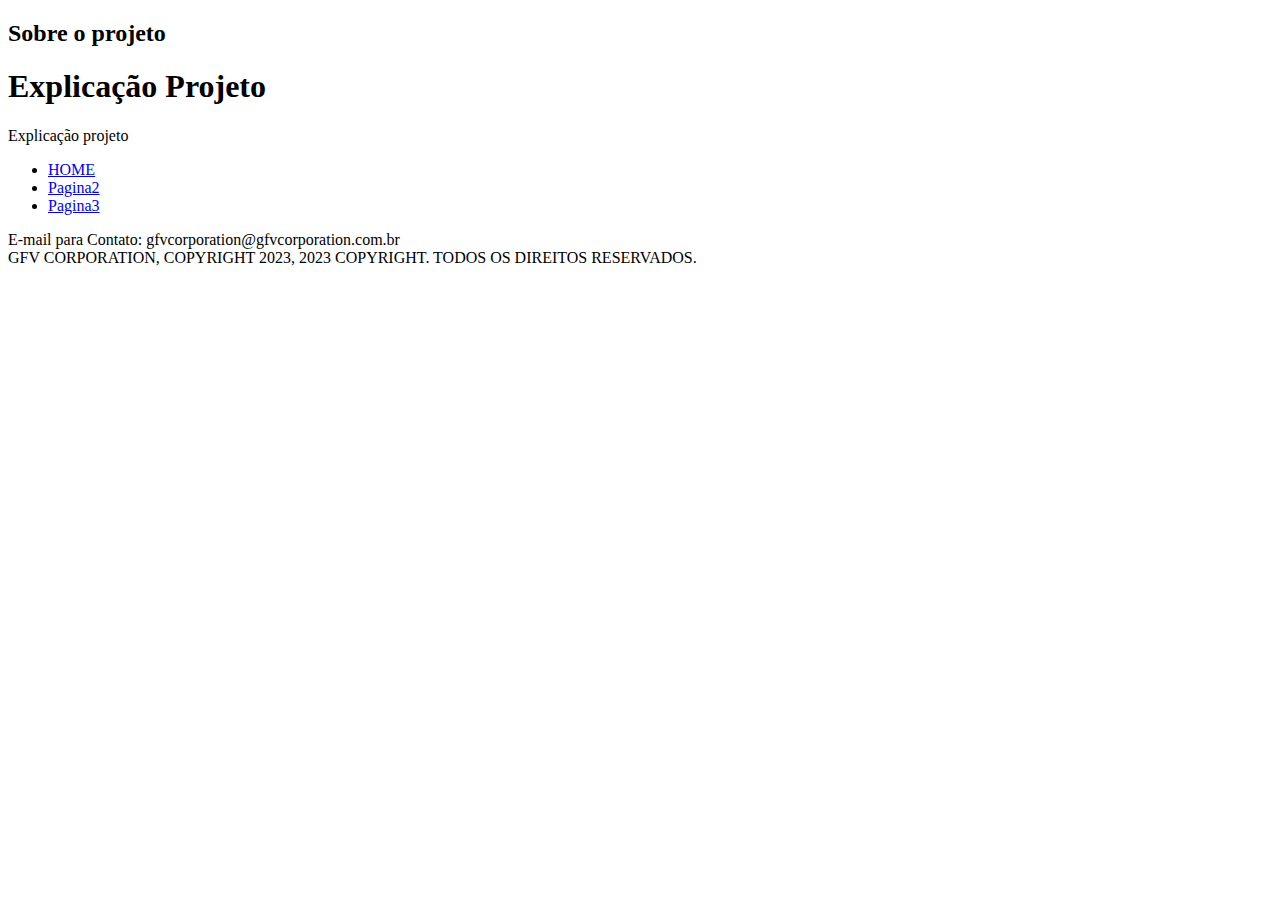
==== index.html @ e690124a "Base challenge" ====
<!DOCTYPE html>
<html lang="pt-br">
<head>
    <meta charset="UTF-8">
    <meta http-equiv="X-UA-Compatible" content="IE=edge">
    <meta name="viewport" content="width=device-width, initial-scale=1.0">
    <title>Nome do Projeto</title>
    <h2>Sobre o projeto</h2>
</head>
<body>
    <h1>Explicação Projeto</h1>
    <p>Explicação projeto</p>
    <div>
        <nav>
            <ul>
                <li><a class = "a" href="index.html">HOME</a></li>
                <li><a class = "a" href="pag2.html">Pagina2</a></li>
                <li><a class = "a" href="pag3.html">Pagina3</a></li>
            </ul>


        </nav>


       <footer class="a">
        E-mail para Contato: gfvcorporation@gfvcorporation.com.br<br>
     GFV CORPORATION, COPYRIGHT 2023, 2023 COPYRIGHT.  
     TODOS OS DIREITOS RESERVADOS. <br>
      
       </footer> 
</body>
</html>
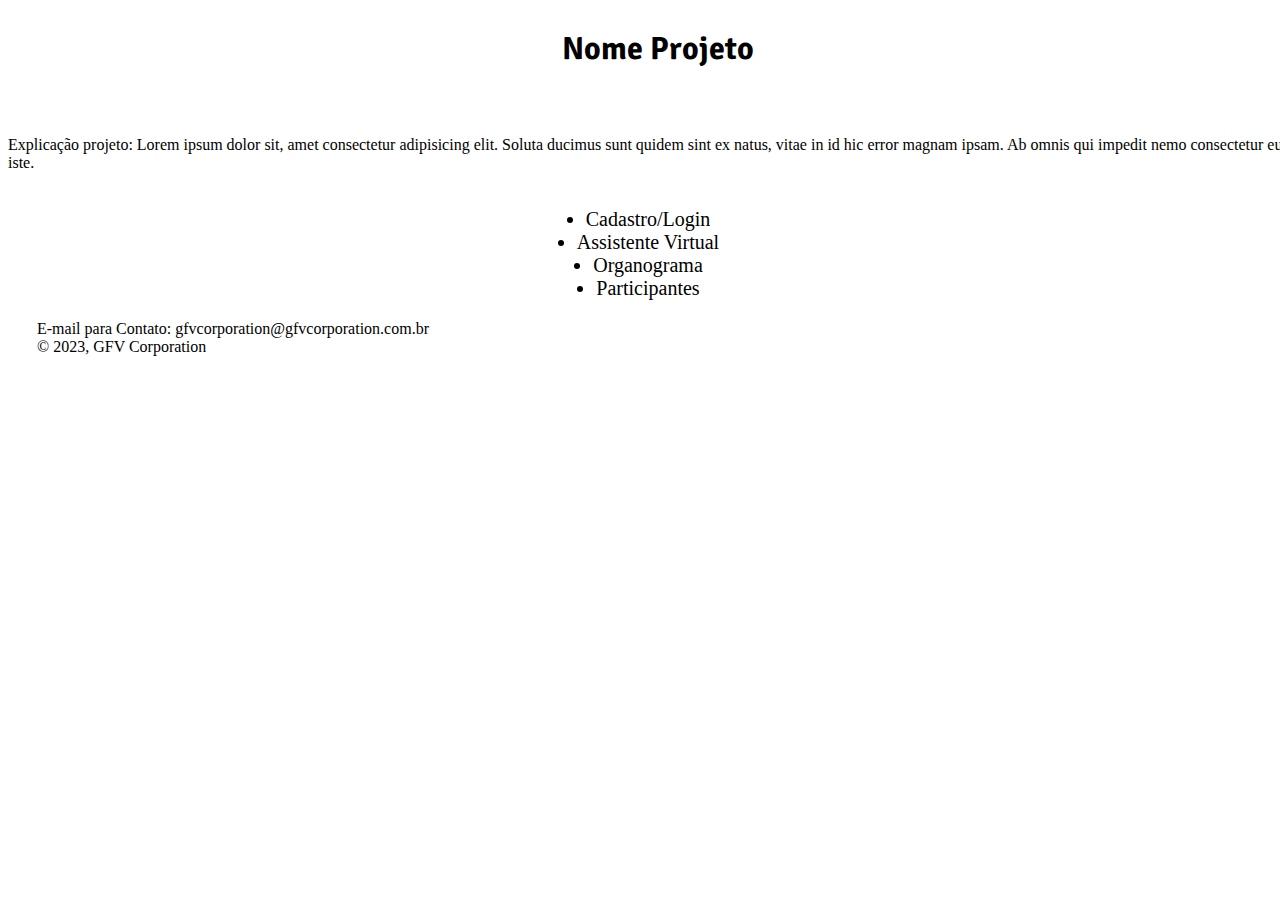
==== commit c7eca5c4: "Acrescentado páginas e estruturas da página + css" ====
--- a/index.html
+++ b/index.html
@@ -4,29 +4,33 @@
     <meta charset="UTF-8">
     <meta http-equiv="X-UA-Compatible" content="IE=edge">
     <meta name="viewport" content="width=device-width, initial-scale=1.0">
-    <title>Nome do Projeto</title>
-    <h2>Sobre o projeto</h2>
+    <title>GFV Corporation</title>
+    <link rel="stylesheet" href="CSS/style.css">
+    <link rel = "icon" type="image/x-icon" href="/Images/favicon1.png">
+    
 </head>
-<body>
-    <h1>Explicação Projeto</h1>
-    <p>Explicação projeto</p>
+<body class="apresentaçao_corpo_home">
+    <section class="apresentacao_conteudo_home">
+    <h1>Nome Projeto</h1>
+    <p>Explicação projeto: Lorem ipsum dolor sit, amet consectetur adipisicing elit. Soluta ducimus sunt quidem sint ex natus, vitae in id hic error magnam ipsam. Ab omnis qui impedit nemo consectetur eum iste.</p>
+    </section>
     <div>
         <nav>
-            <ul>
-                <li><a class = "a" href="index.html">HOME</a></li>
-                <li><a class = "a" href="pag2.html">Pagina2</a></li>
-                <li><a class = "a" href="pag3.html">Pagina3</a></li>
+            <ul class="apresentacao_conteudo_home_links">
+                <li><a class = "apresentacao_conteudo_home_links_link" href="cadastro.html">Cadastro/Login</a></li>
+                <li><a class = "apresentacao_conteudo_home_links_link" href="assistentevirtual.html">Assistente Virtual</a></li>
+                <li><a class = "apresentacao_conteudo_home_links_link" href="organograma.html">Organograma</a></li>
+                <li><a class = "apresentacao_conteudo_home_links_link" href="participantes.html">Participantes</a></li>
             </ul>
 
 
         </nav>
 
 
-       <footer class="a">
-        E-mail para Contato: gfvcorporation@gfvcorporation.com.br<br>
-     GFV CORPORATION, COPYRIGHT 2023, 2023 COPYRIGHT.  
-     TODOS OS DIREITOS RESERVADOS. <br>
-      
+       <footer class="apresentacao_conteudo_home_rodape">
+            E-mail para Contato: gfvcorporation@gfvcorporation.com.br<br>
+            © 2023, GFV Corporation 
        </footer> 
+    </div>    
 </body>
 </html>--- a/CSS/style.css
+++ b/CSS/style.css
@@ -0,0 +1,41 @@
+@import url('https://fonts.googleapis.com/css2?family=Signika+Negative&display=swap');;
+
+* {
+    margin: 0;
+    padding: 0;
+}
+.apresentaçao_corpo_home{
+    height:100vh;
+    box-sizing: border-box;
+}
+h1 {
+    font-family: 'Signika Negative', sans-serif;
+}
+
+.apresentacao_conteudo_home{
+    width: 1300px;
+    display: flex;
+    flex-direction: column;
+    align-items: center;
+    gap: 30px;
+}
+.apresentacao_conteudo_home_links{
+    width: 1200px;
+    display: flex;
+    flex-direction: column;
+    align-items: center;
+    font-size: 20px;
+
+}
+.apresentacao_conteudo_home_links_link{
+    text-decoration: none;
+    color: black;
+}
+.apresentacao_conteudo_home_rodape{
+    display: flex;
+    width: 450px;
+    flex-direction: column ;
+    align-items: center;
+    font-size: 16px;
+    gap: 30px;
+}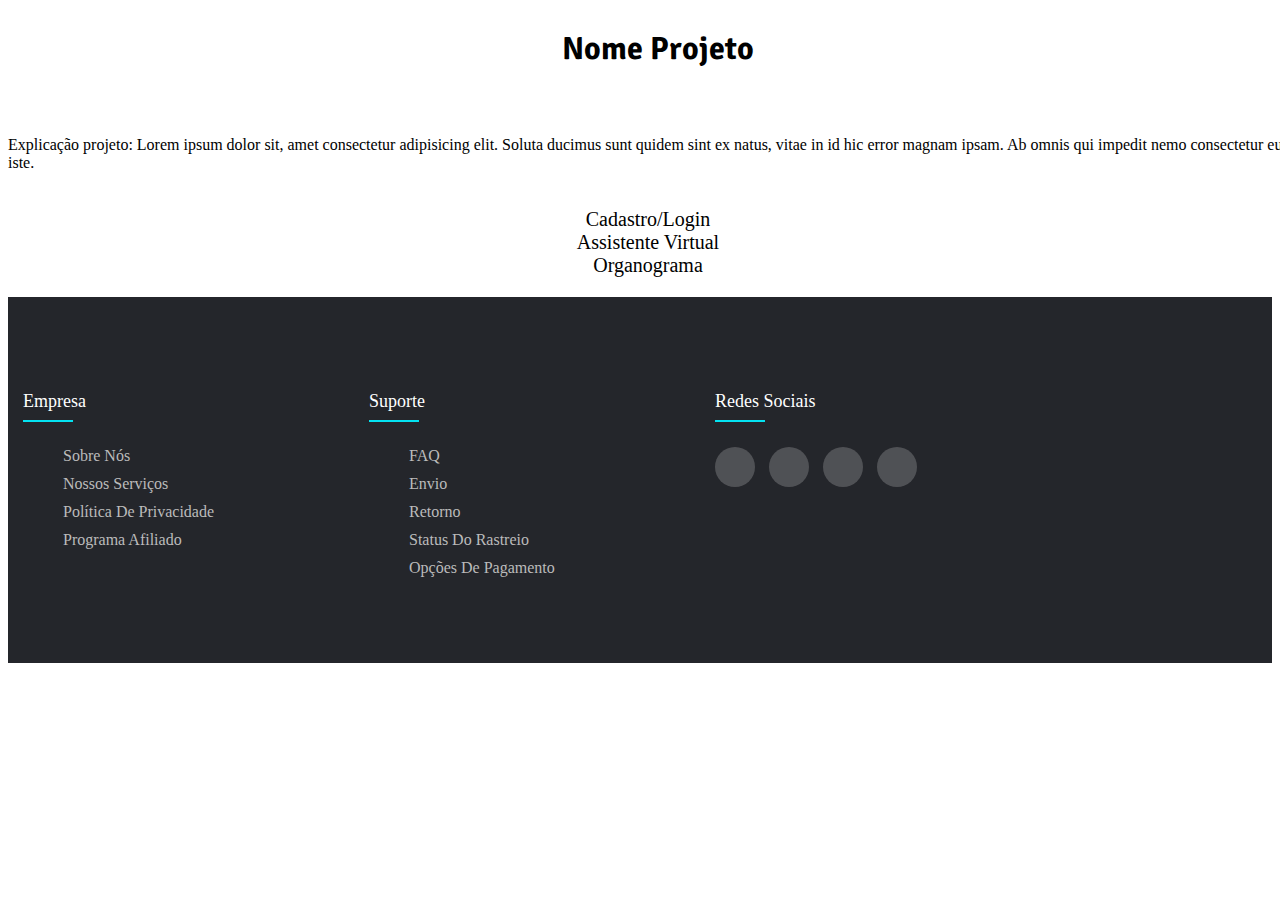
==== commit dd6cc7bb: "Acrescentado CSS no rodapé" ====
--- a/index.html
+++ b/index.html
@@ -20,16 +20,46 @@
                 <li><a class = "apresentacao_conteudo_home_links_link" href="cadastro.html">Cadastro/Login</a></li>
                 <li><a class = "apresentacao_conteudo_home_links_link" href="assistentevirtual.html">Assistente Virtual</a></li>
                 <li><a class = "apresentacao_conteudo_home_links_link" href="organograma.html">Organograma</a></li>
-                <li><a class = "apresentacao_conteudo_home_links_link" href="participantes.html">Participantes</a></li>
-            </ul>
+            </ul>   
 
 
         </nav>
 
 
        <footer class="apresentacao_conteudo_home_rodape">
-            E-mail para Contato: gfvcorporation@gfvcorporation.com.br<br>
-            © 2023, GFV Corporation 
+        <footer class="footer">
+            <div class="container">
+                <div class="row">
+                    <div class="footer-col">
+                        <h4>Empresa</h4>
+                        <ul>
+                            <li><a href="participantes.html">Sobre Nós</a></li>
+                            <li><a href="#">Nossos Serviços</a></li>
+                            <li><a href="#">Política de Privacidade</a></li>
+                            <li><a href="#">Programa Afiliado</a></li>
+                        </ul>
+                    </div>
+                    <div class="footer-col">
+                        <h4>Suporte</h4>
+                        <ul>
+                            <li><a href="#">FAQ</a></li>
+                            <li><a href="#">Envio</a></li>
+                            <li><a href="#">Retorno</a></li>
+                            <li><a href="#">Status do Rastreio</a></li>
+                            <li><a href="#">Opções de Pagamento</a></li>
+                        </ul>
+                    </div>
+                    <div class="footer-col">
+                        <h4>Redes Sociais</h4>
+                        <div class="social-links">
+                            <a href="#"><i class="fab fa-facebook-f"></i></a>
+                            <a href="#"><i class="fab fa-twitter"></i></a>
+                            <a href="#"><i class="fab fa-instagram"></i></a>
+                            <a href="#"><i class="fab fa-linkedin-in"></i></a>
+                        </div>
+                    </div>
+                </div>
+            </div>
        </footer> 
     </div>    
 </body>
--- a/CSS/style.css
+++ b/CSS/style.css
@@ -25,17 +25,109 @@
     flex-direction: column;
     align-items: center;
     font-size: 20px;
-
+    transition: all 0.3s ease;
 }
 .apresentacao_conteudo_home_links_link{
     text-decoration: none;
     color: black;
 }
-.apresentacao_conteudo_home_rodape{
+/.apresentacao_conteudo_home_rodape{
     display: flex;
     width: 450px;
     flex-direction: column ;
     align-items: center;
     font-size: 16px;
     gap: 30px;
+}*/
+/*body{
+	line-height: 1.5;
+	font-family: 'Poppins', sans-serif;
+}
+*{
+	margin:0;
+	padding:0;
+	box-sizing: border-box;
+} */
+.container{
+	max-width: 1170px;
+	margin:auto;
+}
+.row{
+	display: flex;
+	flex-wrap: wrap;
+}
+ul{
+	list-style: none;
+}
+.footer{
+	background-color: #24262b;
+    padding: 70px 0;
+}
+.footer-col{
+   width: 25%;
+   padding: 0 15px;
+}
+.footer-col h4{
+	font-size: 18px;
+	color: #ffffff;
+	text-transform: capitalize;
+	margin-bottom: 35px;
+	font-weight: 500;
+	position: relative;
+}
+.footer-col h4::before{
+	content: '';
+	position: absolute;
+	left:0;
+	bottom: -10px;
+	background-color: #03e2f1;
+	height: 2px;
+	box-sizing: border-box;
+	width: 50px;
+}
+.footer-col ul li:not(:last-child){
+	margin-bottom: 10px;
+}
+.footer-col ul li a{
+	font-size: 16px;
+	text-transform: capitalize;
+	color: #ffffff;
+	text-decoration: none;
+	font-weight: 300;
+	color: #bbbbbb;
+	display: block;
+	transition: all 0.3s ease;
+}
+.footer-col ul li a:hover{
+	color: #ffffff;
+	padding-left: 8px;
+}
+.footer-col .social-links a{
+	display: inline-block;
+	height: 40px;
+	width: 40px;
+	background-color: rgba(255,255,255,0.2);
+	margin:0 10px 10px 0;
+	text-align: center;
+	line-height: 40px;
+	border-radius: 50%;
+	color: #ffffff;
+	transition: all 0.5s ease;
+}
+.footer-col .social-links a:hover{
+	color: #24262b;
+	background-color: #ffffff;
+}
+
+/*responsive*/
+@media(max-width: 767px){
+  .footer-col{
+    width: 50%;
+    margin-bottom: 30px;
+}
+}
+@media(max-width: 574px){
+  .footer-col{
+    width: 100%;
+}
 }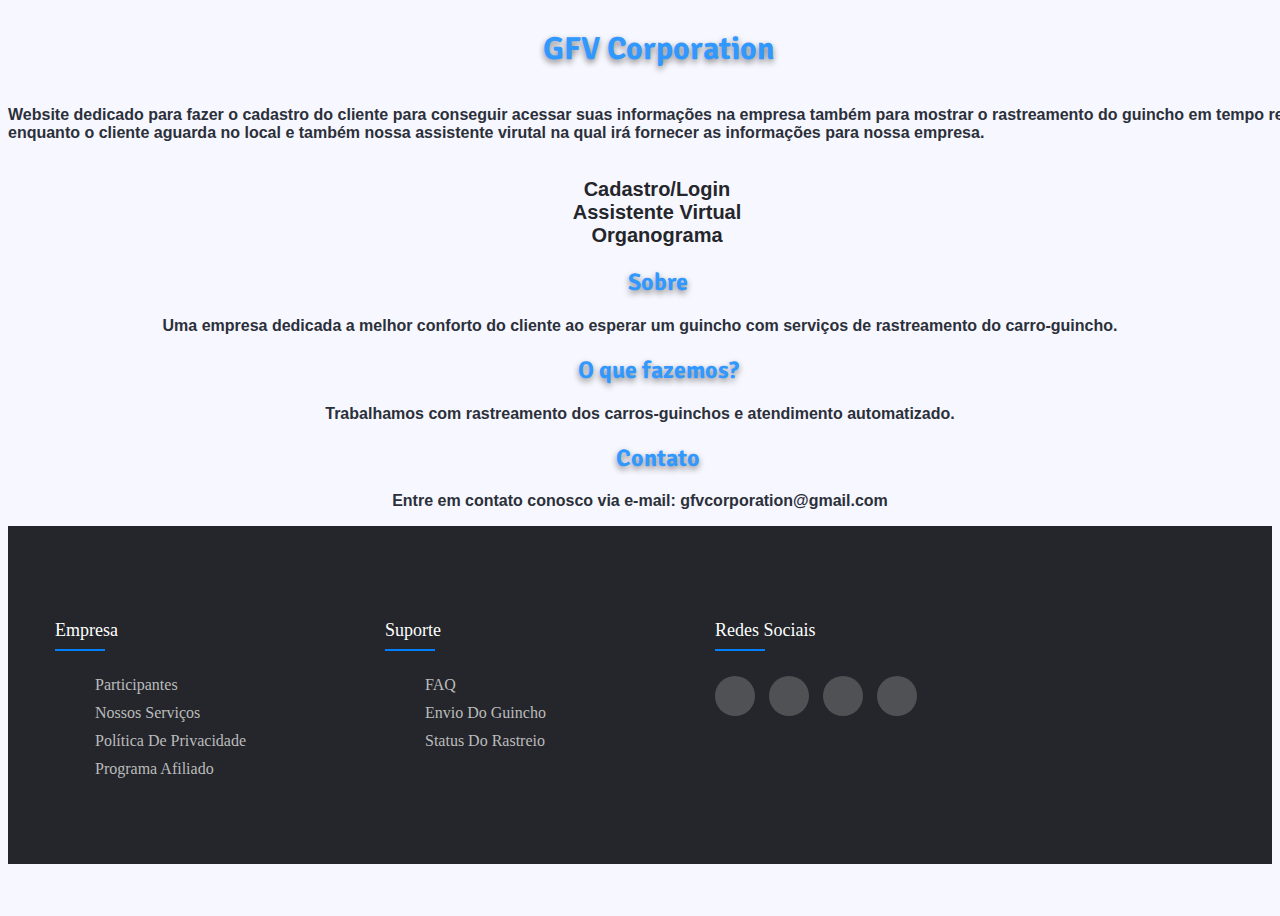
==== commit 752cb0f5: "Acrescentado CSS + Formatação das páginas" ====
--- a/index.html
+++ b/index.html
@@ -11,19 +11,26 @@
 </head>
 <body class="apresentaçao_corpo_home">
     <section class="apresentacao_conteudo_home">
-    <h1>Nome Projeto</h1>
-    <p>Explicação projeto: Lorem ipsum dolor sit, amet consectetur adipisicing elit. Soluta ducimus sunt quidem sint ex natus, vitae in id hic error magnam ipsam. Ab omnis qui impedit nemo consectetur eum iste.</p>
+    <h1 class= "titulo_corpo_home tamanho_titulo_home">GFV Corporation</h1>
+    <p class="apresentacao_conteudo_p"> Website dedicado para fazer o cadastro do cliente para conseguir acessar suas informações na empresa também para mostrar o rastreamento do guincho em tempo real enquanto o cliente aguarda no local e também nossa assistente virutal na qual irá fornecer as informações para nossa empresa.   
+    </p>
     </section>
     <div>
         <nav>
             <ul class="apresentacao_conteudo_home_links">
-                <li><a class = "apresentacao_conteudo_home_links_link" href="cadastro.html">Cadastro/Login</a></li>
+                <li><a class = "apresentacao_conteudo_home_links_link cor_link_home" href="cadastro.html">Cadastro/Login</a></li>
                 <li><a class = "apresentacao_conteudo_home_links_link" href="assistentevirtual.html">Assistente Virtual</a></li>
                 <li><a class = "apresentacao_conteudo_home_links_link" href="organograma.html">Organograma</a></li>
             </ul>   
-
-
         </nav>
+      <h2 class="apresentacao_conteudo_home titulo_corpo_home">Sobre</h2>
+      <p class="apresentacao_conteudo_p">Uma empresa dedicada a melhor conforto do cliente ao esperar um guincho com serviços de rastreamento do carro-guincho.</p>  
+     
+      <h2 class="apresentacao_conteudo_home titulo_corpo_home" >O que fazemos?</h2>
+     <p class="apresentacao_conteudo_p">Trabalhamos com rastreamento dos carros-guinchos e atendimento automatizado.</p>   
+    
+      <h2 class="apresentacao_conteudo_home titulo_corpo_home">Contato</h2>
+      <p class="apresentacao_conteudo_p">Entre em contato conosco via e-mail: gfvcorporation@gmail.com</p>  
 
 
        <footer class="apresentacao_conteudo_home_rodape">
@@ -33,7 +40,7 @@
                     <div class="footer-col">
                         <h4>Empresa</h4>
                         <ul>
-                            <li><a href="participantes.html">Sobre Nós</a></li>
+                            <li><a href="participantes.html">Participantes</li>
                             <li><a href="#">Nossos Serviços</a></li>
                             <li><a href="#">Política de Privacidade</a></li>
                             <li><a href="#">Programa Afiliado</a></li>
@@ -43,10 +50,8 @@
                         <h4>Suporte</h4>
                         <ul>
                             <li><a href="#">FAQ</a></li>
-                            <li><a href="#">Envio</a></li>
-                            <li><a href="#">Retorno</a></li>
+                            <li><a href="#">Envio do guincho</a></li>
                             <li><a href="#">Status do Rastreio</a></li>
-                            <li><a href="#">Opções de Pagamento</a></li>
                         </ul>
                     </div>
                     <div class="footer-col">
--- a/CSS/style.css
+++ b/CSS/style.css
@@ -7,29 +7,61 @@
 .apresentaçao_corpo_home{
     height:100vh;
     box-sizing: border-box;
+	background-color: #F7F7FF;
 }
 h1 {
     font-family: 'Signika Negative', sans-serif;
 }
-
+.titulo_corpo_home{
+	color: #3098ff;
+	font-family: 'Signika Negative', sans-serif;
+	box-sizing: border-box;
+	text-shadow:0px 3px 6px gray ;
+	align-items: center;
+	width: 1300px;
+    display: flex;
+    flex-direction: column;
+    align-items: center;
+    gap: 30px;
+}
 .apresentacao_conteudo_home{
     width: 1300px;
     display: flex;
     flex-direction: column;
     align-items: center;
-    gap: 30px;
+    
+	
+}
+.tamanho_titulo_home{
+	font-size:xx-large;
+}
+.cor_link_home {
+	color:#24262b;
+}
+.apresentacao_conteudo_p{
+	align-items: center;
+	display: flex;
+    flex-direction: column;
+	font-family: Arial, Helvetica, sans-serif;
+	font-size: medium;
+	font-weight: bold;
+	color:#2B303A;
 }
 .apresentacao_conteudo_home_links{
-    width: 1200px;
+    width: 1218px;
     display: flex;
     flex-direction: column;
     align-items: center;
     font-size: 20px;
-    transition: all 0.3s ease;
+    transition: all 0.3s ease ; 
+	text-transform: capitalize;
 }
+
 .apresentacao_conteudo_home_links_link{
     text-decoration: none;
-    color: black;
+    color: #24262b;
+	font-family: Arial, Helvetica, sans-serif;
+	font-weight: bold;
 }
 /.apresentacao_conteudo_home_rodape{
     display: flex;
@@ -38,18 +70,9 @@
     align-items: center;
     font-size: 16px;
     gap: 30px;
-}*/
-/*body{
-	line-height: 1.5;
-	font-family: 'Poppins', sans-serif;
 }
-*{
-	margin:0;
-	padding:0;
-	box-sizing: border-box;
-} */
 .container{
-	max-width: 1170px;
+	max-width: 1200px;
 	margin:auto;
 }
 .row{
@@ -80,7 +103,7 @@
 	position: absolute;
 	left:0;
 	bottom: -10px;
-	background-color: #03e2f1;
+	background-color: #007fff;
 	height: 2px;
 	box-sizing: border-box;
 	width: 50px;
@@ -119,7 +142,7 @@
 	background-color: #ffffff;
 }
 
-/*responsive*/
+/*responsivo*/
 @media(max-width: 767px){
   .footer-col{
     width: 50%;
@@ -130,4 +153,12 @@
   .footer-col{
     width: 100%;
 }
+}
+.tabela_participantes{
+	border-collapse: collapse;
+	width: 45%;
+	padding: 15px;
+  }
+.texto_tabela_participantes{
+	font-family: Arial, Helvetica, sans-serif;
 }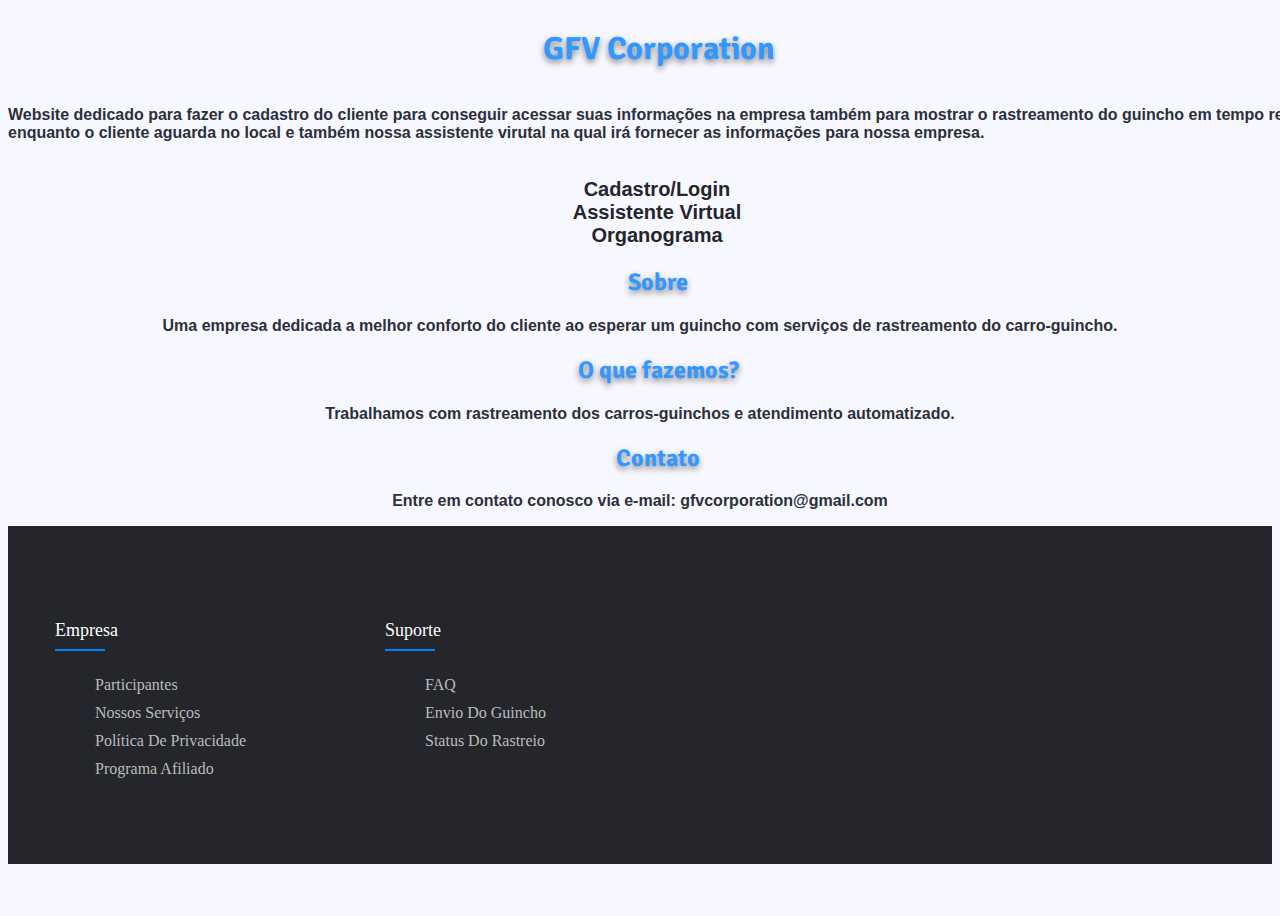
==== commit 474a24c3: "Retirado redes sociais" ====
--- a/index.html
+++ b/index.html
@@ -55,12 +55,7 @@
                         </ul>
                     </div>
                     <div class="footer-col">
-                        <h4>Redes Sociais</h4>
-                        <div class="social-links">
-                            <a href="#"><i class="fab fa-facebook-f"></i></a>
-                            <a href="#"><i class="fab fa-twitter"></i></a>
-                            <a href="#"><i class="fab fa-instagram"></i></a>
-                            <a href="#"><i class="fab fa-linkedin-in"></i></a>
+                        
                         </div>
                     </div>
                 </div>
--- a/CSS/style.css
+++ b/CSS/style.css
@@ -62,6 +62,11 @@
     color: #24262b;
 	font-family: Arial, Helvetica, sans-serif;
 	font-weight: bold;
+}
+
+.apresentacao_conteudo_home_links_link:hover {
+	text-decoration: underline;
+	/*a*/
 }
 /.apresentacao_conteudo_home_rodape{
     display: flex;
